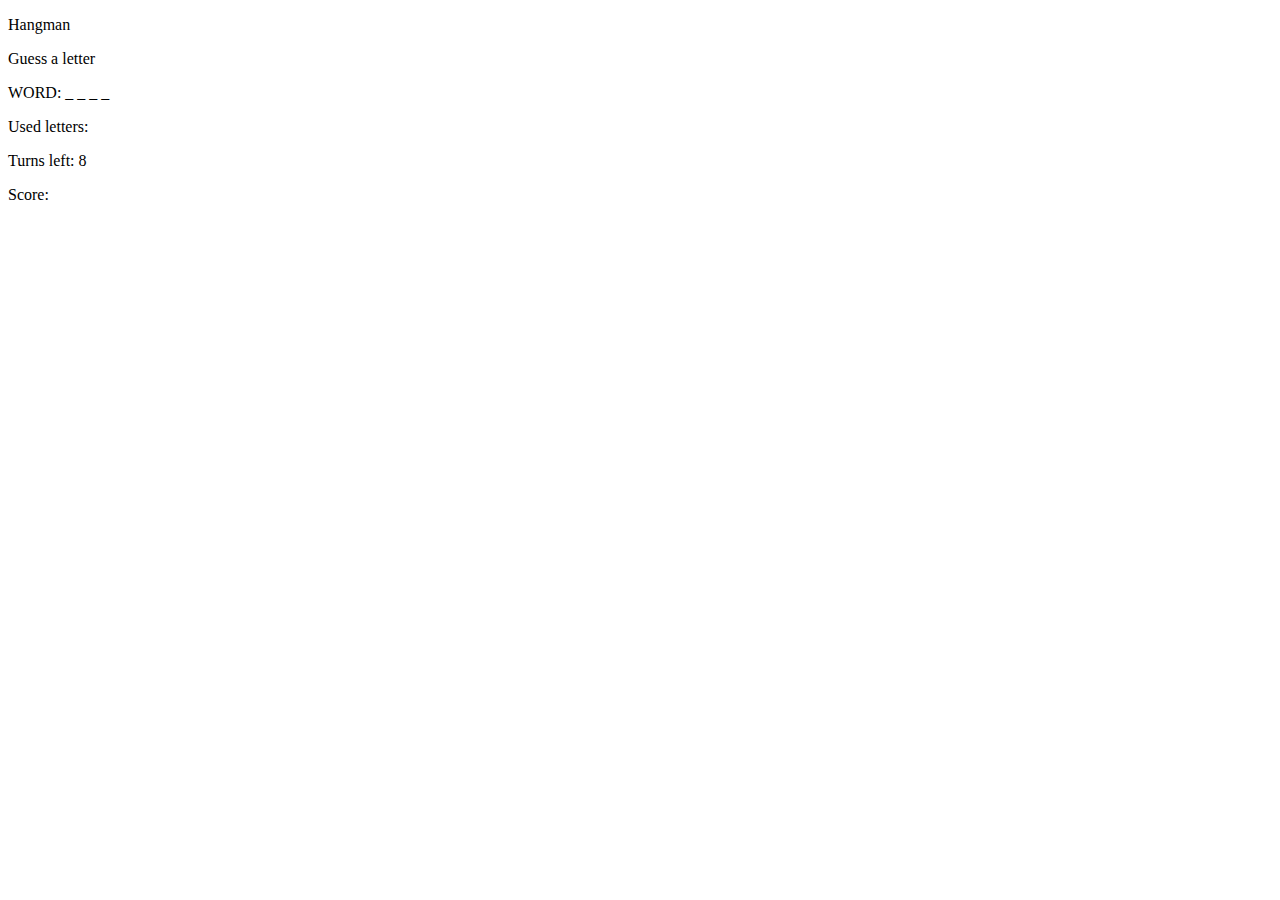
==== indextry.html @ ef1b012d "debugging - post test indextry file containing html and js" ====
<!DOCTYPE html>
<html lang="+en">
<head>
    <meta charset="UTF-8">
    <meta name="viewport" content="width=device-width, initial-scale=1.0">
    <meta http-equiv="X-UA-Compatible" content="ie=edge">


    <title>Hangman:  </title>
</head>
<body>
    
    <p>Hangman</p>


    <!-- On-screen instructions -->
    <p>Guess a letter</p>
    <!-- Word Board   -->
    <p>WORD:  <span id="letterboard"></span></p>
    <!-- Letters played  -->
    <p>Used letters: <span id="used"></span></p>
    <!-- Turns remaining  -->
    <p>Turns left: <span id="turns"></span></p>
    <!-- Game over msg -->
    <p><span id="gameover"></span></p>
    <!-- Score Board -->
    <p>Score: <span id="scoreboard"></span></p>
    <!-- End of HTML   -->



<script>
   
   
// initialize var's
var wordDisplay = document.getElementById("letterboard");
   var played = document.getElementById("used");
   var turnsLeft = document.getElementById("turns");
   var gameover = document.getElementById("gameover");
   var scoreboard = document.getElementById("scoreboard");
   var win=0;
   var lose=0;

// list of words: initialize array of game words 
   var food = ["spaghetti", "hamburger", "taco", "pizza", "felafel"];


// Set word:  select random word from list 
   var randNum = Math.floor(Math.random() * food.length);
           console.log(food[randNum]);
   var gameWord = food[randNum];
   

// Set board:  create array of characters from word(string)
// populate letter board with blanks, post turns left
    var word = [];
    var blank = [];
    var turn = 8;
    for (var i=0; i<gameWord.length; i++){ 
           word.push(gameWord.charAt(i));
           blank.push("_");
           console.log(word[i]);
    }
   
       wordDisplay.textContent = blank.join(" ");
       turnsLeft.innerHTML = turn;
   // game board display set for start of game
 var letters=[];
 var replacedBlanks = 0;

// START PLAY*****************************

// capture user input:  onkeyup
document.onkeyup = function(event) {

   if ((turn > 0) && (replacedBlanks<word.length)){
           var count = 0;
           var guess = event.key.toLowerCase();
           console.log("User guess  " + guess);

//**************check to see that the guess is a new letter not previously played AND is valid key A-Z
//*********if (){}

           // update used letters with guessed letter
           letters.push(guess);
           played.textContent = letters.join(', ');
       
               // YES: 
               // for loop:  compare user input to each letter of Letter[]
                   //if match:  replace blanks with letter) -- Letter[i] replaces Blank[i]
           for(var i=0; i<word.length; i++){
               if (guess === word[i]){
                   blank[i] = word[i];
                   wordDisplay.innerHTML = blank.join(" ");
                   count++;  
               }
               
           }
           replacedBlanks = replacedBlanks + count;
           console.log(replacedBlanks + "replaced");

           if(replacedBlanks === word.length){
               win++;
               gameover.innerHTML = "YOU WON!!!";
               scoreboard.innerHTML="Wins:" + win + "Losses: " +lose;
               turn=0;
               }
           
           // if replacedBlanks = word.length, write to doc 
           //you win, win++, update win tally, exit (can you set turn to <0?....then add victory to game over )

//*********are any blanks left/all letters guessed> WIN
//       
           console.log("counter" + count);
           //if no matches:  add letter to Used[] update Turns-1
           if(count===0) {
                   console.log("letter is not in word");
                   turn=turn-1;
                   console.log(turn);
                   turnsLeft.innerHTML = turn;
           }
           
       }
       
               //GAME OVER
              
       else  {
               //Lose
               lose++;
               gameover.innerHTML = "Game Over";
               scoreboard.innerHTML="Wins:" + win + "Losses: " +lose;

               }
     
      
   }
   

   




</script>
</body>
</html>
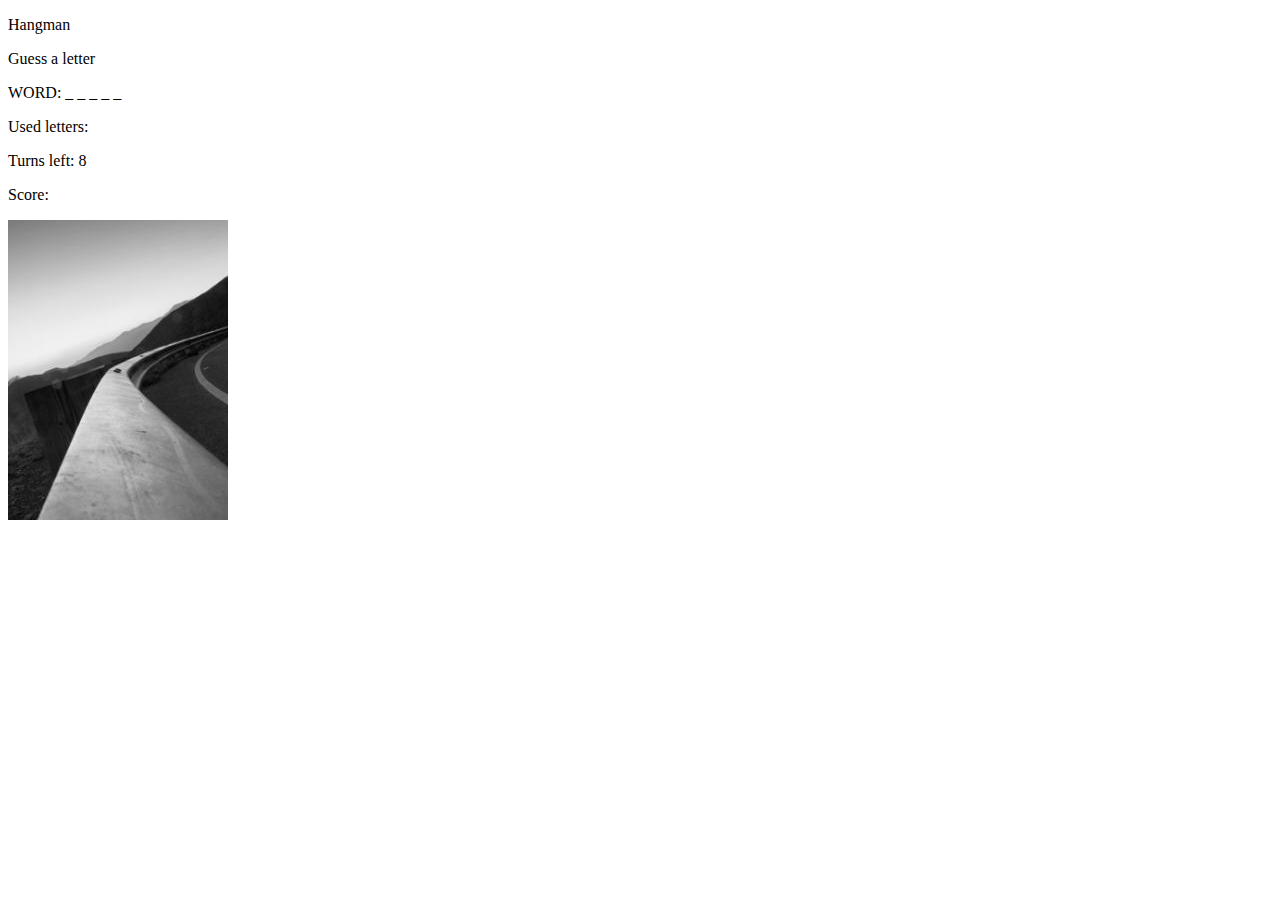
==== commit 16523cc2: "code with image swap" ====
--- a/indextry.html
+++ b/indextry.html
@@ -25,6 +25,8 @@
     <p><span id="gameover"></span></p>
     <!-- Score Board -->
     <p>Score: <span id="scoreboard"></span></p>
+    <!-- Image -->
+    <img id="hangmanImg" src="./assets/images/hmimg8.jpg">
     <!-- End of HTML   -->
 
 
@@ -38,12 +40,15 @@
    var turnsLeft = document.getElementById("turns");
    var gameover = document.getElementById("gameover");
    var scoreboard = document.getElementById("scoreboard");
+   var imagenew = document.getElementById("hangmanImg");
    var win=0;
    var lose=0;
 
 // list of words: initialize array of game words 
    var food = ["spaghetti", "hamburger", "taco", "pizza", "felafel"];
 
+// hangman: initialize array of images
+ //   var hangmanImg = ["hmimg1.jpg", "hmimg2.jpg", "hmimg3.jpg", "hmimg4.jpg", "hmimg5.jpg", "hmimg6.jpg", "hmimg7.jpg", "hmimg8.jpg"];
 
 // Set word:  select random word from list 
    var randNum = Math.floor(Math.random() * food.length);
@@ -118,6 +123,9 @@
                    turn=turn-1;
                    console.log(turn);
                    turnsLeft.innerHTML = turn;
+                   var hmimg = ('./assets/images/hmimg' + turn + '.jpg');
+                   console.log(hmimg);
+                   imagenew.src=hmimg;
            }
            
        }
